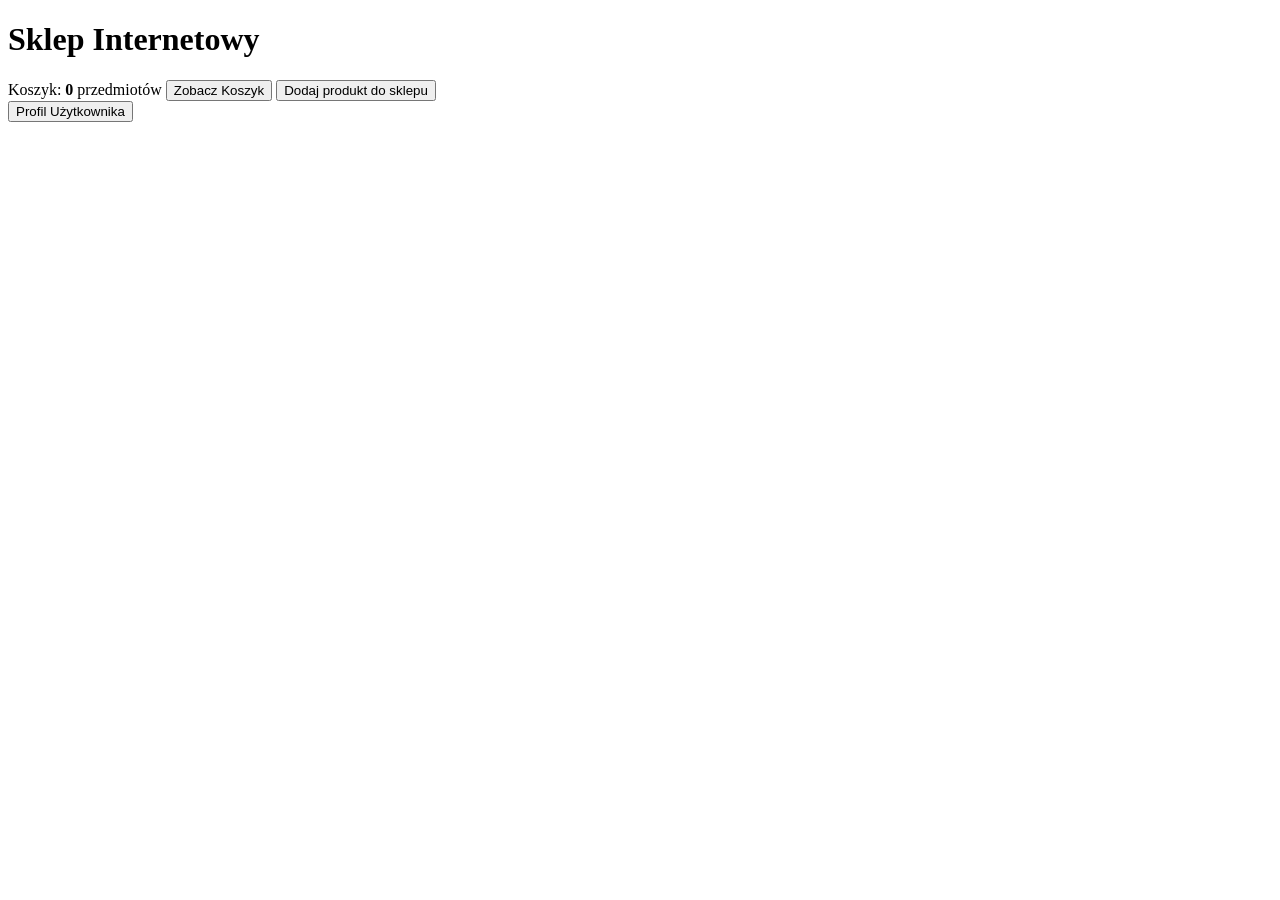
==== src/main/resources/static/index/index.html @ 0a10bb73 "Dodano okno email, dodano wyświetlanie sprzedającego dane oferty,dodano profil użytkownika, dodano o" ====
<!DOCTYPE html>
<html lang="pl">
<head>
    <meta charset="UTF-8">
    <title>Sklep</title>
    <link href="index.css" rel="stylesheet">
</head>
<body>
<header>
    <div class="header-left">
        <h1>Sklep Internetowy</h1>
        <span>Koszyk: <strong id="cart-count">0</strong> przedmiotów</span>
        <button onclick="accessCart()">Zobacz Koszyk</button>
        <button onclick="addProduct()">Dodaj produkt do sklepu</button>

    </div>
    <div class="header-right">
        <button id="prof-btn" onclick="accessProfile()">Profil Użytkownika</button>
    </div>
</header>
<div id="product-grid"></div>
<script src="index.js"></script>
</body>
</html>
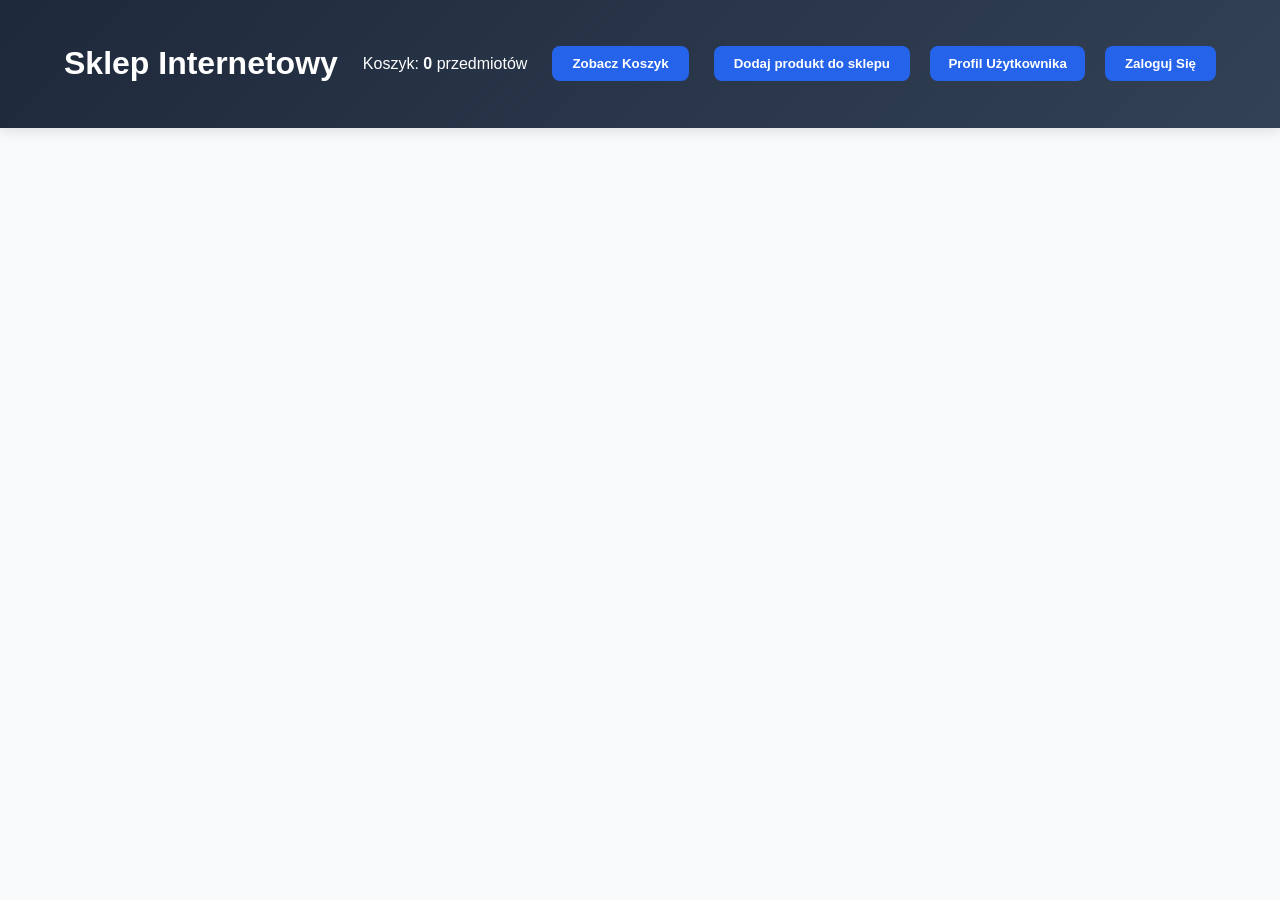
==== commit eb15d96a: "Dodano strone konkretnego produktu" ====
--- a/src/main/resources/static/index/index.html
+++ b/src/main/resources/static/index/index.html
@@ -16,6 +16,7 @@
     </div>
     <div class="header-right">
         <button id="prof-btn" onclick="accessProfile()">Profil Użytkownika</button>
+        <button id="log-btn" onclick="location.href='/login/login.html'">Zaloguj Się</button>
     </div>
 </header>
 <div id="product-grid"></div>
--- a/src/main/resources/static/index/index.css
+++ b/src/main/resources/static/index/index.css
@@ -0,0 +1,95 @@
+:root {
+    --primary: #2563eb;
+    --secondary: #1e40af;
+    --light: #f8fafc;
+    --dark: #1e293b;
+    --accent: #10b981;
+}
+body {
+    font-family: 'Segoe UI', Tahoma, Geneva, Verdana, sans-serif;
+    background-color: var(--light);
+    margin: 0;
+    color: var(--dark);
+}
+header {
+    background: linear-gradient(135deg, #1e293b 0%, #334155 100%);
+    color: white;
+    padding: 1.5rem 5%;
+    box-shadow: 0 4px 12px rgba(0,0,0,0.1);
+    display: flex;
+    justify-content: space-between;
+    align-items: center;
+}
+header button:hover {
+    background-color: dodgerblue;
+    transform: translateY(-2px);
+    box-shadow: 0 4px 10px rgba(37, 99, 235, 0.3);
+}
+header button {
+    background-color: #2563eb;
+    color: white;
+    border: none;
+    padding: 10px 20px;
+    border-radius: 8px;
+    font-weight: 600;
+    cursor: pointer;
+    transition: all 0.3s ease;
+    display: flex;
+    align-items: center;
+    gap: 8px;
+}
+
+#product-grid {
+    display: grid;
+    grid-template-columns: repeat(auto-fill,minmax(280px,1fr));
+    gap: 25px;
+    padding: 40px 5%;
+    max-width: 1400px;
+    margin: 0 auto;
+
+}
+.product-card {
+    background: white;
+    border-radius: 12px;
+    border: 1px solid #e2e8f0;
+    padding: 20px;
+    display: flex;
+    flex-direction: column;
+    box-shadow: 0 2px 4px rgba(0,0,0,0.05);
+    gap: 5px;
+
+}
+.product-card:hover{
+    transform: translateY(-8px);
+    box-shadow: 0 12px 24px rgba(0,0,0,0.1);
+    border-color: #cbd5e1;
+}
+.header-right {
+    display: flex;
+    align-items: center;
+    gap: 20px;
+}
+.header-left{
+    display: flex;
+    align-items: center;
+    gap: 25px;
+
+}
+
+
+#prof-btn {
+    background-color: #2563eb;
+    border: 2px solid var(--primary);
+    color: white;
+    padding: 8px 16px;
+    border-radius: 8px;
+    font-weight: 600;
+    cursor: pointer;
+    transition: all 0.2s;
+}
+
+#prof-btn:hover {
+    background-color: dodgerblue;
+    transform: translateY(-2px);
+    box-shadow: 0 4px 10px rgba(37, 99, 235, 0.3);
+}
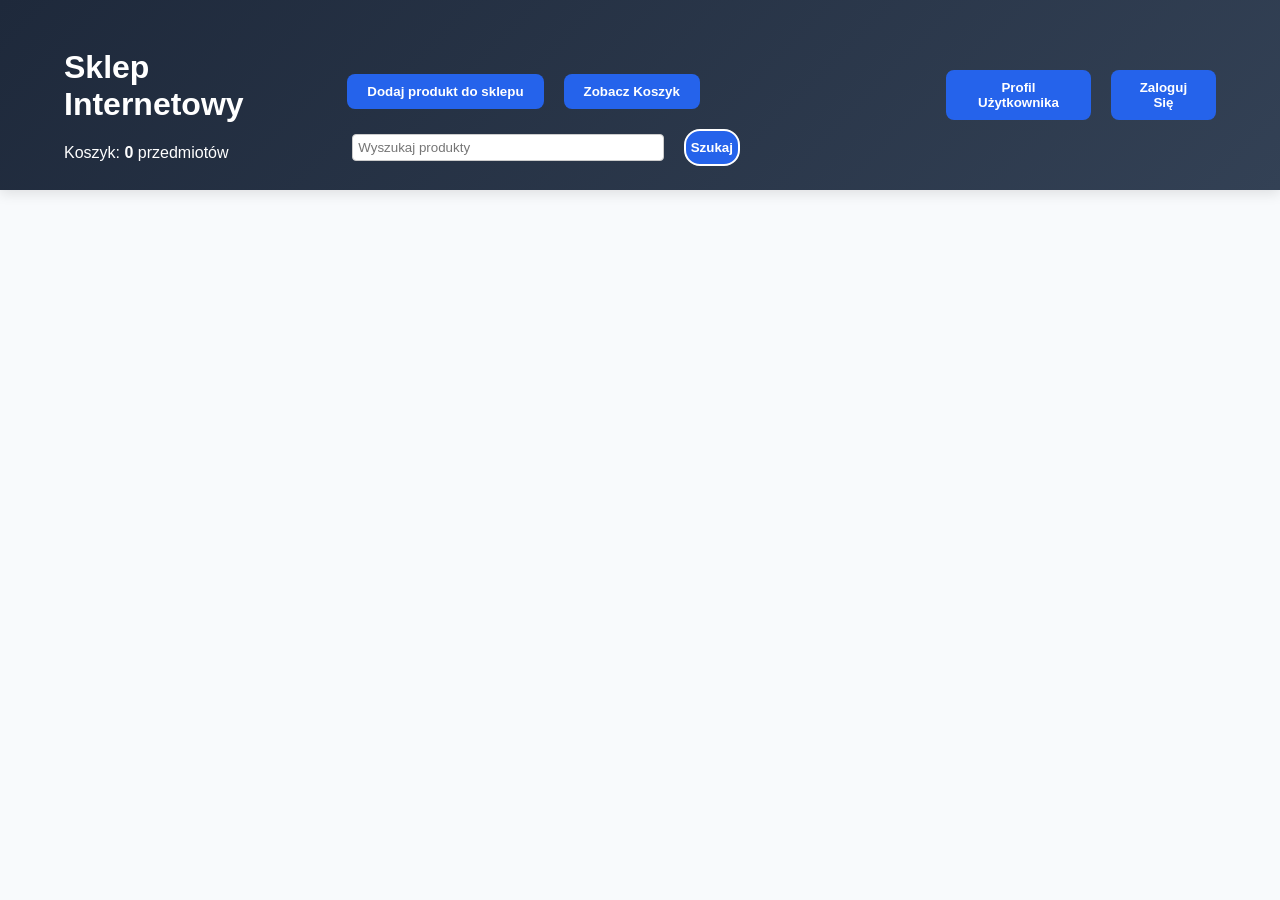
==== commit 9507b237: "Dodano wyszukiwarke produktów, w indexie, poprzez FTS." ====
--- a/src/main/resources/static/index/index.html
+++ b/src/main/resources/static/index/index.html
@@ -8,11 +8,16 @@
 <body>
 <header>
     <div class="header-left">
-        <h1>Sklep Internetowy</h1>
-        <span>Koszyk: <strong id="cart-count">0</strong> przedmiotów</span>
-        <button onclick="accessCart()">Zobacz Koszyk</button>
-        <button onclick="addProduct()">Dodaj produkt do sklepu</button>
-
+        <div class="headerLeft-left">
+            <h1>Sklep Internetowy</h1>
+            <span>Koszyk: <strong id="cart-count">0</strong> przedmiotów</span>
+        </div>
+        <div class="headerLeft-right">
+            <button onclick="addProduct()">Dodaj produkt do sklepu</button>
+            <button onclick="accessCart()">Zobacz Koszyk</button>
+            <input type="text" id="searchInput" placeholder="Wyszukaj produkty">
+            <button id="search-btn"onclick="searchProducts()">Szukaj</button>
+        </div>
     </div>
     <div class="header-right">
         <button id="prof-btn" onclick="accessProfile()">Profil Użytkownika</button>
--- a/src/main/resources/static/index/index.css
+++ b/src/main/resources/static/index/index.css
@@ -93,3 +93,23 @@
     transform: translateY(-2px);
     box-shadow: 0 4px 10px rgba(37, 99, 235, 0.3);
 }
+.headerLeft-right{
+    display: flex;
+    gap: 20px;
+    flex-wrap: wrap;
+    margin-top: 50px;
+}
+#searchInput{
+    width: 50%;
+    margin: 5px;
+    padding: 5px;
+    border: 1px solid #ccc;
+    border-radius: 4px;
+
+}
+#search-btn{
+    border-radius: 16px;
+    margin-left: -5px;
+    border: 2px solid;
+    padding: 5px 5px;
+}
